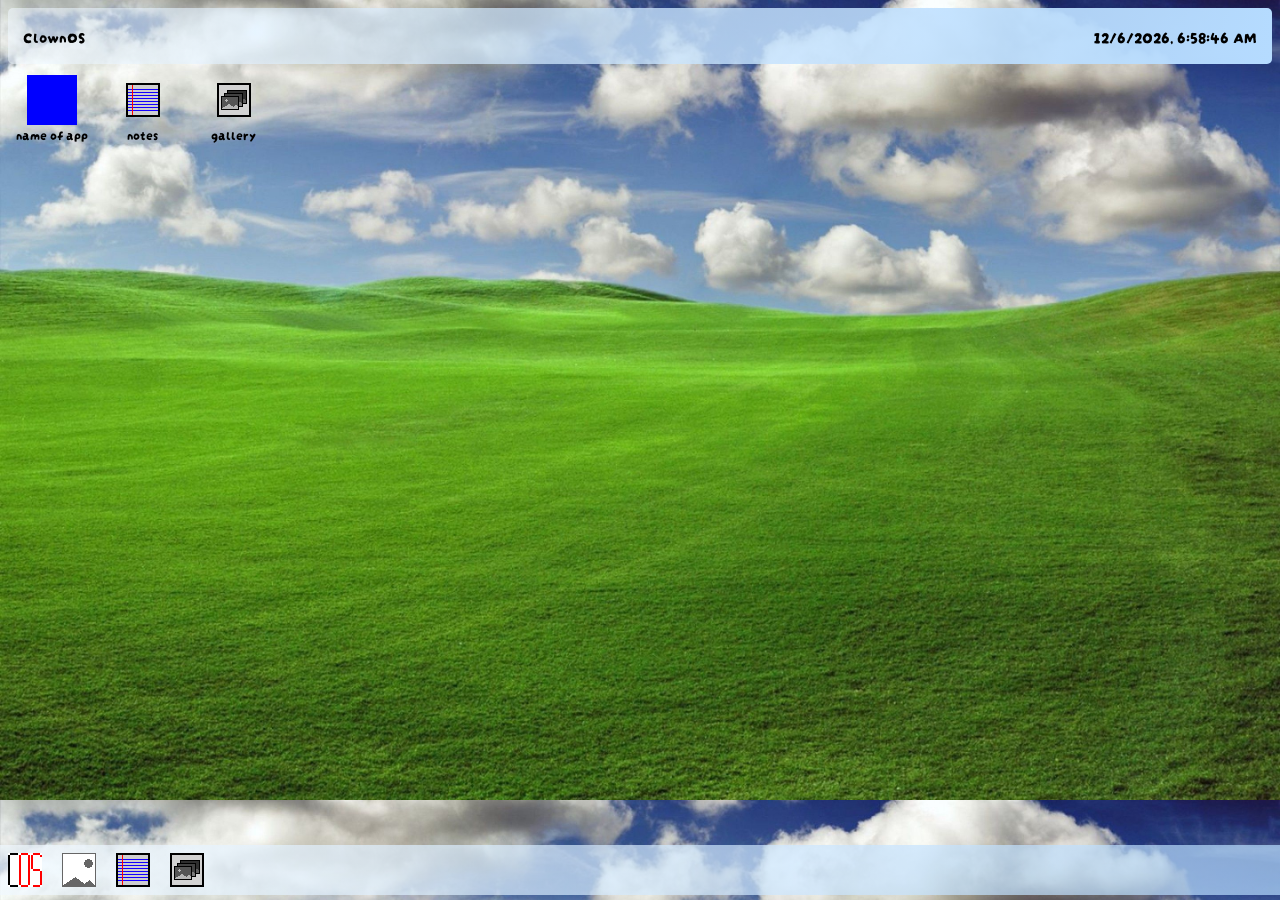
==== index.html @ c2246dd1 "changed font" ====
<!DOCTYPE html>
<html>
    <head>
        <link rel = "stylesheet" href = "style.css">
        <link rel="preconnect" href="https://fonts.googleapis.com">
<link rel="preconnect" href="https://fonts.gstatic.com" crossorigin>
<link href="https://fonts.googleapis.com/css2?family=Darumadrop+One&family=Knewave&display=swap" rel="stylesheet">
    </head>
    <body>
        <div id = "topBar">
            <p id = "welcomeopen">ClownOS</p>
            <p id = "timeEl">6:20PM 7/4/26</p>
        </div>
        <div id = "content">
            <div class = "windowApp active" id = "welcome">
                <div id = "winTop">
                    <span id = "welcomehead"><span id = "welcomeclose"></span><p id = "welcomeheader">WELCOME</p></span>
                </div>
                <div id = "winCont">
                    <p>welcome to clownOS</p>
                    <p>more text here</p>
                </div>
            </div>
            <div id = "desktopApps">
                <button>
                    <div class = "app" id = "appopen">
                        <p id = "appIcon"></p>
                        <p>name of app</p>
                    </div>
                </button>
                <button>
                    <div class = "app" id = "notesopen">
                        <p id = "notesIcon"></p>
                        <p>notes</p>
                    </div>
                </button>
                <button>
                    <div class = "app" id = "galleryopen">
                        <p id = "galleryIcon"></p>
                        <p>gallery</p>
                    </div>
                </button>
            </div>
            <div class = "windowApp" id = "app">
                <div id = "appTop">
                    <span id = "apphead"><span id = "appclose"></span></span><p id = "appheader">app</p></span>
                </div>
                <div id = "appCont">
                    <p>welcome to app</p>
                    <p>more text here</p>
                </div>
            </div>
            <div class = "windowApp" id = "notes">
                <div id = "notesTop">
                    <span id = "noteshead"><span id = "notesclose"></span><p id = "notesheader">notes</p></span>
                </div>
                <div id = "notesCont">
                    <textarea id = "notesTake"></textarea>
                </div>
            </div>
            <div class = "windowApp" id = "gallery">
                <div id = "galleryTop">
                    <span id = "galleryhead"><span id = "galleryclose"></span></span><p id = "galleryheader">gallery</p></span>
                </div>
                <div id = "galleryCont">
                    <button id = "prevImg"><</button>
                    <img id = "galleryImgEl" src = "./images/cat.png">
                    <button id = "nextImg">></button>
                </div>
            </div>
            <div id = "bottomBar">
                <img src = "./images/clownOSIcon.png">
                <img src = "./images/appIcon.png">
                <img src = "./images/notesIcon.png">
                <img src = "./images/galleryIcon.png">
            </div>
        </div>
        <script src = "script.js"></script>
    </body>
</html>
---- style.css ----
* {
  font-family: "Darumadrop One", sans-serif;
  font-weight: 400;
  font-style: normal;
}


#welcome {
    border:1px solid black;
    border-radius: 5px;
    width:fit-content;
    /* padding:6px; */
    padding-top:0px;
    position: absolute;
    top:50%;
    left:50%;
    transform: translate(-50%, -50%);
    background-color: aliceblue;
    margin:0px;
}
body {
    background-image: url('./images/wallpaper.jpg');
    background-size: cover;
    /* height:100vh; */
}
#topBar {
    display:flex;
    justify-content: space-between;
/* background: #F0F8FF;
background: linear-gradient(90deg, rgba(240, 248, 255, 1) 0%, rgba(181, 219, 255, 1) 100%); */
background: #F0F8FF;
background: linear-gradient(90deg, rgba(240, 248, 255, 0.56) 0%, rgba(181, 219, 255, 1) 100%);
    padding: 0px 15px;
    border-radius:5px;

}
#welcomeclose  {
    background-color: red;
    width:13px;
    height:13px;
    margin-right:5px;
    border-radius:3px;
    margin:6px;
}
#welcomeclose, #welcomeheader, #welcomeminimize {
    display:inline-block;
    vertical-align: middle;
}
#welcomehead {
    margin:0px;
}
#winTop {
    background-color:blue;
}
#winCont {
    padding:6px;
}
#appIcon, #notesIcon, #galleryIcon {
    width: 50px;
    height:50px;
    background-color: blue; 
    background-size: cover;
    margin:auto;
}
#notesIcon {
    background-image: url("./images/notesIcon.png");
    background-color:transparent;
}
#galleryIcon {
    background-image: url("./images/galleryIcon.png");
    background-color:transparent;
}
.app {
    width:75px;
    text-align:center;
    margin-top:10px;
}
.app p {
    padding:0px;
    margin:0px;
}
.app:focus {
    background-color:rgba(233, 226, 255, 0.27);
}
#appclose, #notesclose,#galleryclose  {
    background-color: red;
    width:13px;
    height:13px;
    margin-right:5px;
    border-radius:3px;
    margin:6px;
}
#appclose, #appheader, #notesclose, #notesheader, #galleryclose, #galleryheader {
    display:inline-block;
    vertical-align: middle;
}
#apphead, #noteshead, #galleryhead {
    margin:0px;
}
#appTop, #notesTop, #galleryTop {
    background-color:blue;
}
#appCont, #notesCont,#galleryCont {
    padding:6px;
}
#app, #notes,#gallery {
    display:none;
    border:1px solid black;
    border-radius: 5px;
    width:fit-content;
    /* padding:6px; */
    padding-top:0px;
    position: absolute;
    top:50%;
    left:50%;
    transform: translate(-50%, -50%);
    background-color: aliceblue;
    margin:0px;
}
#desktopApps button {
    background-color:transparent;
    border:none;
    width:fit-content;
}
#desktopApps button:focus {
    border:1px dotted black;
}
.notesInput {
    width:75px;
    margin:0px 0px;
    display:flex;
}
#notesCont p {
    text-align:center;
}
.notesInput, #notesCont p {
    display:inline-block;
}
#notesCont, #countdownP {
    text-align: center;
    margin:auto;
}
#notes {
    width:355px;
}
#countdownP {
    font-size:25px;
}
.windowApp {
    resize:both;
}
#bottomBar {
    background-color: blue;
    background: #F0F8FF;
background: linear-gradient(90deg, rgba(240, 248, 255, .70) 0%, rgba(181, 219, 255, .70) 100%);
    width:100%;
    height:50px;
    bottom:5px;
    left:0px;
    right:0px;
    position:absolute;
}
#welcomeminimize {
    width:13px;
    height:13px;
    border-radius: 3px;
    background-color:yellow;
    margin-right:5px;
}
span #appminimize {
    width:13px;
    height:13px;
    border-radius: 3px;
    background-color:yellow;
    margin-right:5px;   
}
#notesminimize {
    width:13px;
    height:13px;
    border-radius: 3px;
    background-color:yellow;
    margin-right:5px;   
}
#resetnotes {
    background-color:rgb(250, 63, 63);
    border:1px solid rgb(221, 8, 8);
    border-radius:2px;
    padding:1px 6px;
    height:21px;
}
#startnotes {
    background-color:rgb(63, 250, 88);
    border:1px solid rgb(63, 221, 8);
    border-radius:2px;
    padding:1px 6px;
    height:21px;
}
#notesTake {
    width: 333px;
    height:300px;
    border:none;
    resize:none;
    overflow-y:auto;
}
#notesTake:focus {
    outline:none;
}
#notesTab img {
    
}
#galleryImgEl {
    width:100px;
}
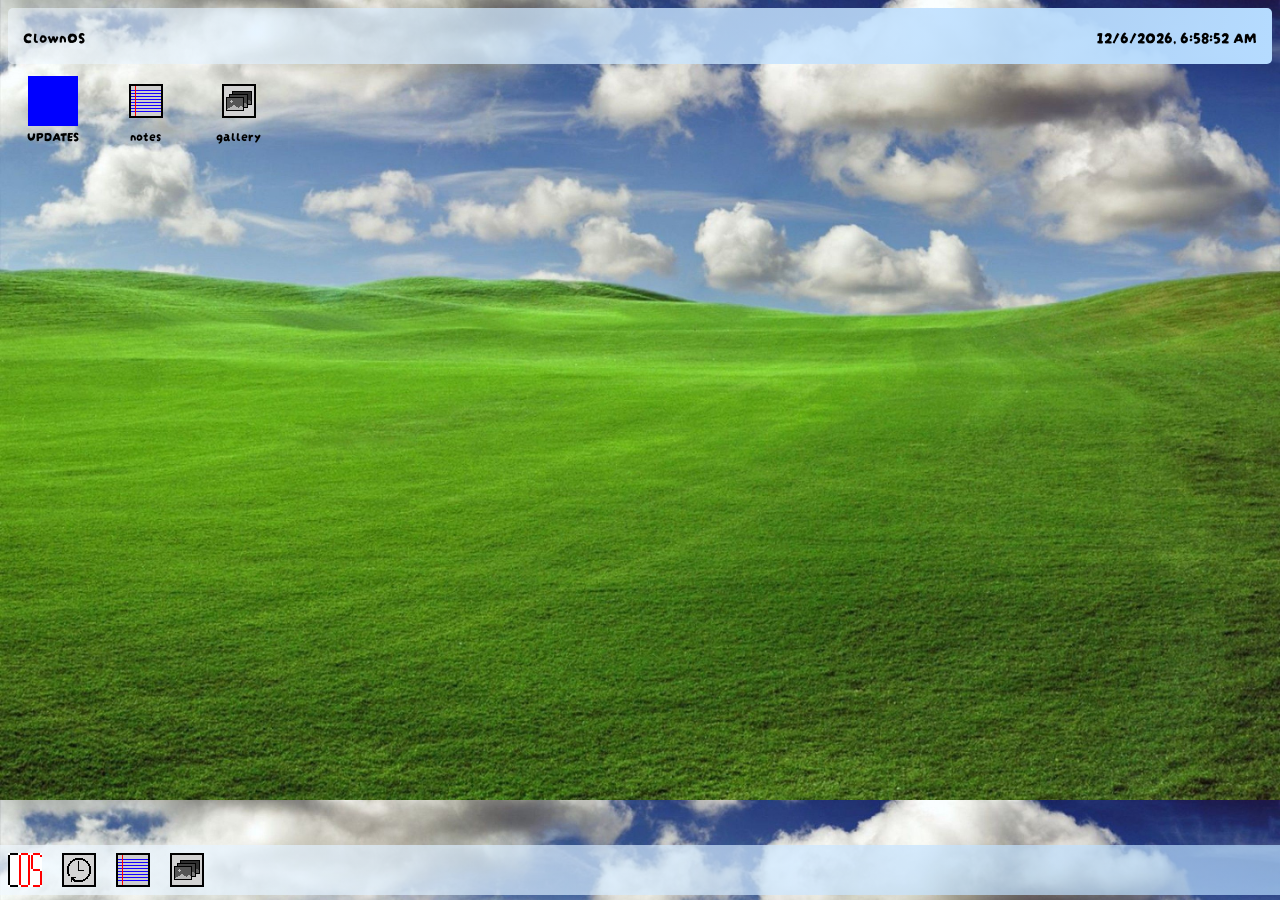
==== commit 42198bc9: "added update icon" ====
--- a/index.html
+++ b/index.html
@@ -25,7 +25,7 @@
                 <button>
                     <div class = "app" id = "appopen">
                         <p id = "appIcon"></p>
-                        <p>name of app</p>
+                        <p>UPDATES</p>
                     </div>
                 </button>
                 <button>
@@ -43,11 +43,10 @@
             </div>
             <div class = "windowApp" id = "app">
                 <div id = "appTop">
-                    <span id = "apphead"><span id = "appclose"></span></span><p id = "appheader">app</p></span>
+                    <span id = "apphead"><span id = "appclose"></span></span><p id = "appheader">UPDATES</p></span>
                 </div>
                 <div id = "appCont">
-                    <p>welcome to app</p>
-                    <p>more text here</p>
+                    <p>8/25/26 - added hovering style for app buttons</p>
                 </div>
             </div>
             <div class = "windowApp" id = "notes">
@@ -70,7 +69,7 @@
             </div>
             <div id = "bottomBar">
                 <img src = "./images/clownOSIcon.png">
-                <img src = "./images/appIcon.png">
+                <img src = "./images/updatesIcon.png">
                 <img src = "./images/notesIcon.png">
                 <img src = "./images/galleryIcon.png">
             </div>
--- a/style.css
+++ b/style.css
@@ -3,7 +3,10 @@
   font-weight: 400;
   font-style: normal;
 }
-
+::selection {
+    background-color:#cf0000;
+    color:white;
+}
 
 #welcome {
     border:1px solid black;
@@ -83,6 +86,7 @@
     background-color:rgba(233, 226, 255, 0.27);
 }
 #appclose, #notesclose,#galleryclose  {
+    cursor:pointer;
     background-color: red;
     width:13px;
     height:13px;
@@ -96,6 +100,9 @@
 }
 #apphead, #noteshead, #galleryhead {
     margin:0px;
+}
+#appheader, #notesheader, #galleryheader {
+    cursor:grab;
 }
 #appTop, #notesTop, #galleryTop {
     background-color:blue;
@@ -121,6 +128,12 @@
     background-color:transparent;
     border:none;
     width:fit-content;
+    border:1px dotted transparent;
+}
+#desktopApps button:hover {
+    cursor:pointer;
+    transition: 0.2s ease-in;
+    background-color: rgba(227, 227, 227, 0.44);
 }
 #desktopApps button:focus {
     border:1px dotted black;
@@ -205,9 +218,7 @@
 #notesTake:focus {
     outline:none;
 }
-#notesTab img {
-    
-}
+
 #galleryImgEl {
     width:100px;
 }
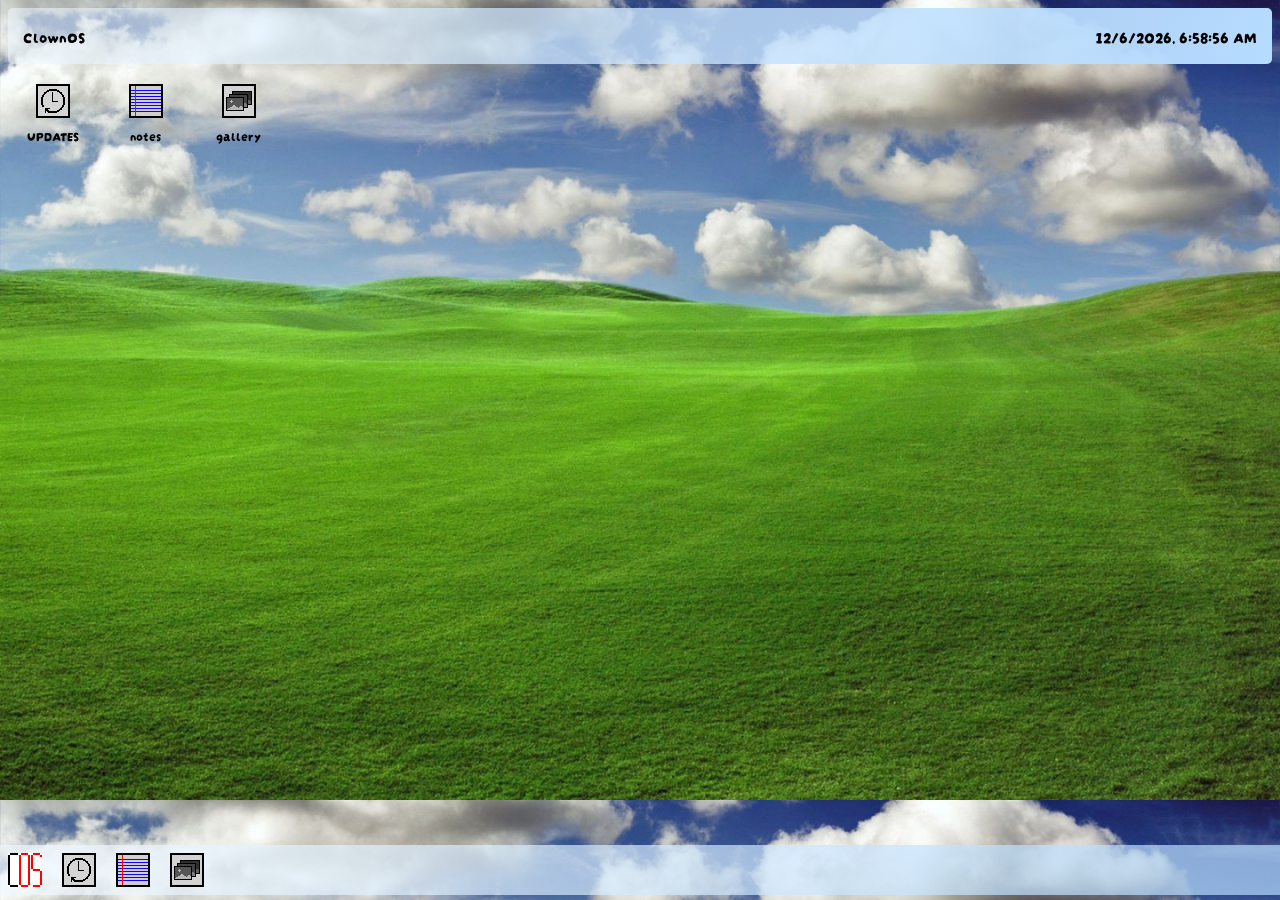
==== commit 04df01ea: "added background color to bottom apps when app windows are open" ====
--- a/index.html
+++ b/index.html
@@ -68,10 +68,10 @@
                 </div>
             </div>
             <div id = "bottomBar">
-                <img src = "./images/clownOSIcon.png">
-                <img src = "./images/updatesIcon.png">
-                <img src = "./images/notesIcon.png">
-                <img src = "./images/galleryIcon.png">
+                <img id = "OSIconBtm" src = "./images/clownOSIcon.png">
+                <img id = "updatesIconBtm" src = "./images/updatesIcon.png">
+                <img id = "notesIconBtm" src = "./images/notesIcon.png">
+                <img id = "galleryIconBtm" src = "./images/galleryIcon.png">
             </div>
         </div>
         <script src = "script.js"></script>
--- a/style.css
+++ b/style.css
@@ -73,6 +73,10 @@
     background-image: url("./images/galleryIcon.png");
     background-color:transparent;
 }
+#appIcon {
+    background-image: url("./images/updatesIcon.png");
+    background-color: transparent;
+}
 .app {
     width:75px;
     text-align:center;
@@ -165,6 +169,7 @@
 #bottomBar {
     background-color: blue;
     background: #F0F8FF;
+    /* padding:5px; */
 background: linear-gradient(90deg, rgba(240, 248, 255, .70) 0%, rgba(181, 219, 255, .70) 100%);
     width:100%;
     height:50px;
@@ -173,6 +178,9 @@
     right:0px;
     position:absolute;
 }
+#bottomBar img {
+    border:transparent transparent transparent transparent;
+}
 #welcomeminimize {
     width:13px;
     height:13px;
@@ -221,4 +229,11 @@
 
 #galleryImgEl {
     width:100px;
+}
+.bottomActive {
+    /* border: blue 2px solid;
+    border-color: transparent transparent blue transparent; */
+    background-color: rgba(0, 146, 255, 0.44);
+    background: #005291;
+background: linear-gradient(0deg, rgba(0, 82, 145, 1) 0%, rgba(0, 82, 145, 1) 15%, rgba(0, 146, 255, 0.44) 15%, rgba(34, 152, 227, 0.44) 100%);
 }
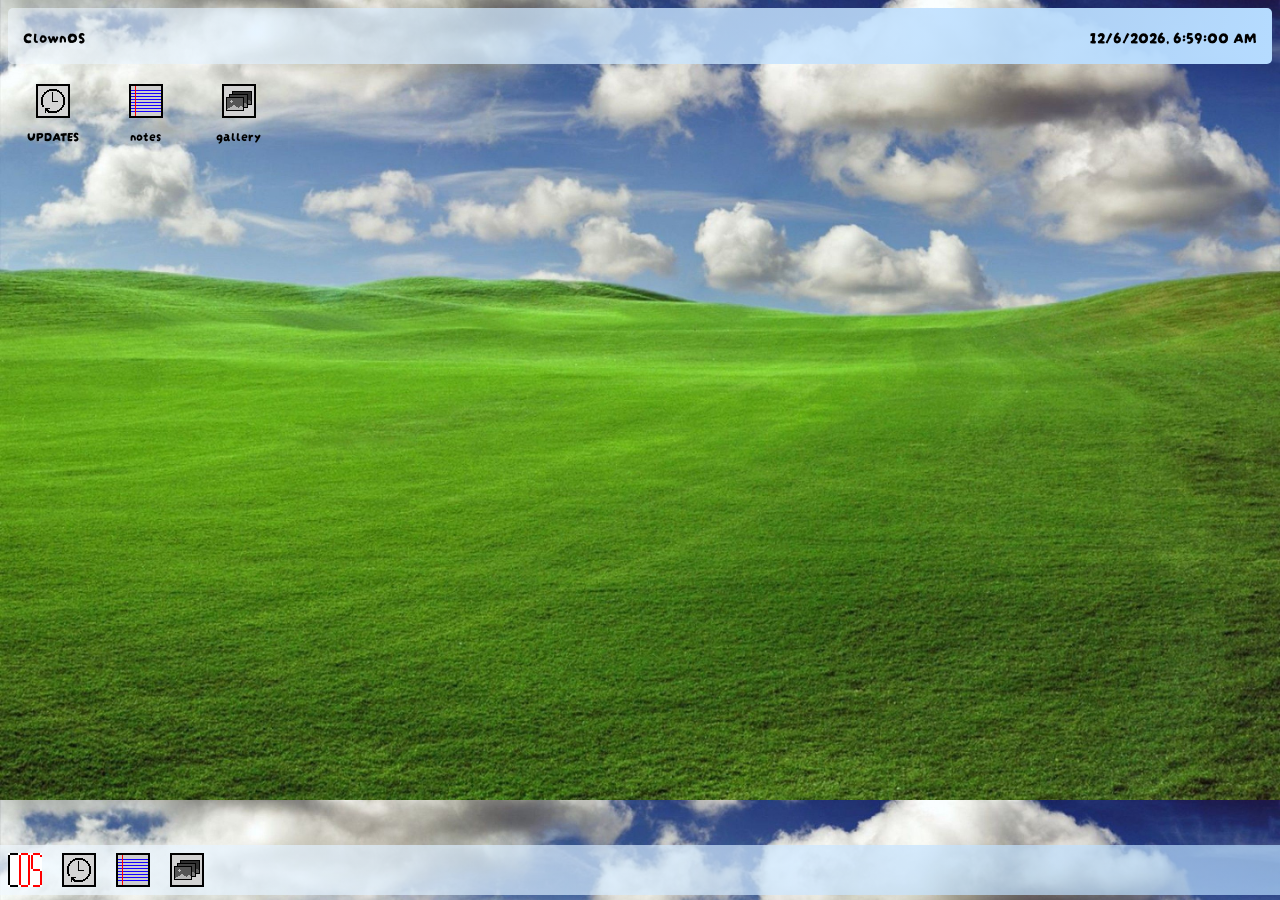
==== commit 79b132e8: "added file path for gallery images" ====
--- a/index.html
+++ b/index.html
@@ -62,6 +62,7 @@
                     <span id = "galleryhead"><span id = "galleryclose"></span></span><p id = "galleryheader">gallery</p></span>
                 </div>
                 <div id = "galleryCont">
+                    <p id = "galleryImagePath">./images/cat.png</p>
                     <button id = "prevImg"><</button>
                     <img id = "galleryImgEl" src = "./images/cat.png">
                     <button id = "nextImg">></button>
--- a/style.css
+++ b/style.css
@@ -24,6 +24,7 @@
 body {
     background-image: url('./images/wallpaper.jpg');
     background-size: cover;
+    overflow-x:hidden;
     /* height:100vh; */
 }
 #topBar {
@@ -236,4 +237,9 @@
     background-color: rgba(0, 146, 255, 0.44);
     background: #005291;
 background: linear-gradient(0deg, rgba(0, 82, 145, 1) 0%, rgba(0, 82, 145, 1) 15%, rgba(0, 146, 255, 0.44) 15%, rgba(34, 152, 227, 0.44) 100%);
+}
+#galleryImagePath {
+    margin:0px;
+    margin-bottom:5px;
+    text-align:center;
 }
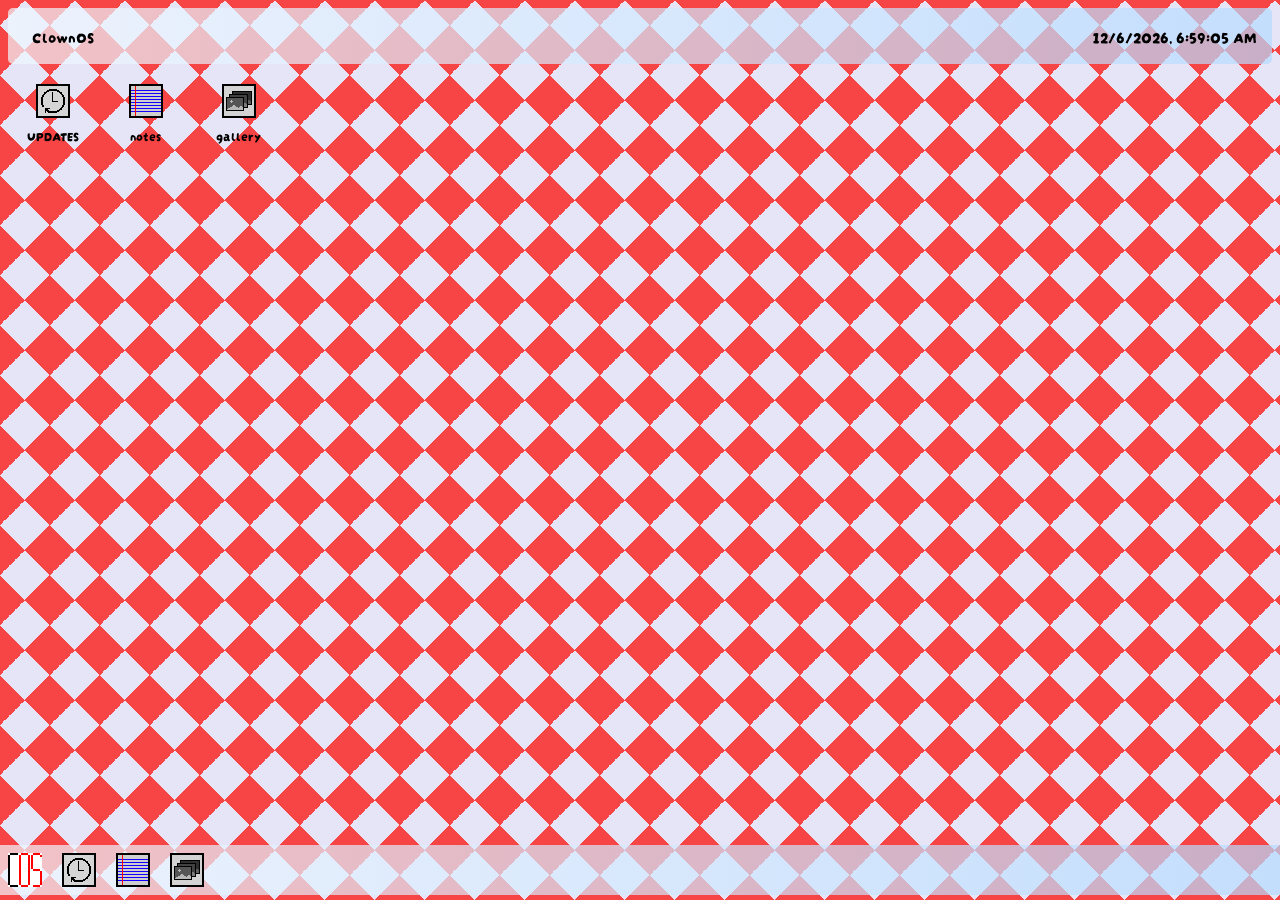
==== commit 95ef6442: "window styling" ====
--- a/index.html
+++ b/index.html
@@ -18,7 +18,9 @@
                 </div>
                 <div id = "winCont">
                     <p>welcome to clownOS</p>
-                    <p>more text here</p>
+                    <!-- <p>more text here</p> -->
+                     <p>An OS that can be run in the web!</p>
+                     <p></p>
                 </div>
             </div>
             <div id = "desktopApps">
@@ -46,7 +48,11 @@
                     <span id = "apphead"><span id = "appclose"></span></span><p id = "appheader">UPDATES</p></span>
                 </div>
                 <div id = "appCont">
+                    <p>8/27/26 - shipped on hackclub!</p>
+                    <p>8/26/26 - changed background</p>
                     <p>8/25/26 - added hovering style for app buttons</p>
+                    <p>8/24/26 - fixed gallery button bug</p>
+                    <p>fdjaiodgahegoadfbnaodifgneotibnadfbjafbn</p>
                 </div>
             </div>
             <div class = "windowApp" id = "notes">
--- a/style.css
+++ b/style.css
@@ -7,7 +7,10 @@
     background-color:#cf0000;
     color:white;
 }
-
+::root {
+    --barGrad: linear-gradient(90deg, rgba(240, 248, 255, 0.56) 0%, rgba(181, 219, 255, 1) 100%);
+    --barBg: #F0F8FF;
+}
 #welcome {
     border:1px solid black;
     border-radius: 5px;
@@ -21,25 +24,31 @@
     background-color: aliceblue;
     margin:0px;
 }
+
 body {
-    background-image: url('./images/wallpaper.jpg');
-    background-size: cover;
+    /* background-image: url('./images/wallpaper.jpg'); */
+    background-color: #E5E5F7;
+/* opacity: 0.8; */
+background-image: linear-gradient(45deg, #f74444 25%, transparent 25%, transparent 75%, #f74444 50%), linear-gradient(-45deg, #f74444 25%, transparent 25%, transparent 75%, #f74444 75%);
+background-size: 50px 50px;
+    /* background-size: cover; (/
     overflow-x:hidden;
     /* height:100vh; */
 }
 #topBar {
     display:flex;
     justify-content: space-between;
+    
 /* background: #F0F8FF;
 background: linear-gradient(90deg, rgba(240, 248, 255, 1) 0%, rgba(181, 219, 255, 1) 100%); */
-background: #F0F8FF;
-background: linear-gradient(90deg, rgba(240, 248, 255, 0.56) 0%, rgba(181, 219, 255, 1) 100%);
+    background: #F0F8FF;
+    background: linear-gradient(90deg, rgba(240, 248, 255, .7) 0%, rgba(181, 219, 255, .7) 100%);
     padding: 0px 15px;
     border-radius:5px;
 
 }
 #welcomeclose  {
-    background-color: red;
+    background-color: #ac0000;
     width:13px;
     height:13px;
     margin-right:5px;
@@ -54,7 +63,7 @@
     margin:0px;
 }
 #winTop {
-    background-color:blue;
+    background-color:#f74444;
 }
 #winCont {
     padding:6px;
@@ -92,13 +101,21 @@
 }
 #appclose, #notesclose,#galleryclose  {
     cursor:pointer;
-    background-color: red;
-    width:13px;
-    height:13px;
+    background-color: rgb(172, 0, 0);
+     width:13px;
+    height:13px; 
+    /* width:20px;
+    height:20px; */
     margin-right:5px;
     border-radius:3px;
     margin:6px;
-}
+    text-align:center;
+    vertical-align: text-top;
+    
+    display:flex;
+    /* height:10px; */
+}
+
 #appclose, #appheader, #notesclose, #notesheader, #galleryclose, #galleryheader {
     display:inline-block;
     vertical-align: middle;
@@ -110,7 +127,7 @@
     cursor:grab;
 }
 #appTop, #notesTop, #galleryTop {
-    background-color:blue;
+    background-color:#f74444;
 }
 #appCont, #notesCont,#galleryCont {
     padding:6px;
@@ -140,6 +157,21 @@
     transition: 0.2s ease-in;
     background-color: rgba(227, 227, 227, 0.44);
 }
+#welcomeopen {
+    margin:0px;
+    vertical-align: middle;
+    padding:16px 0px;
+    width:80px;
+    text-align:center;
+    border-radius: 15px;
+}
+#welcomeopen:hover {
+    
+    cursor:pointer;
+    transition: 0.2s ease-in;
+    background-color: rgba(227, 227, 227, 1);
+    
+}
 #desktopApps button:focus {
     border:1px dotted black;
 }
@@ -242,4 +274,10 @@
     margin:0px;
     margin-bottom:5px;
     text-align:center;
+}
+#appCont {
+    max-width:247px;
+    max-height:212px;
+    overflow-y: scroll;
+    overflow-wrap:break-word;
 }
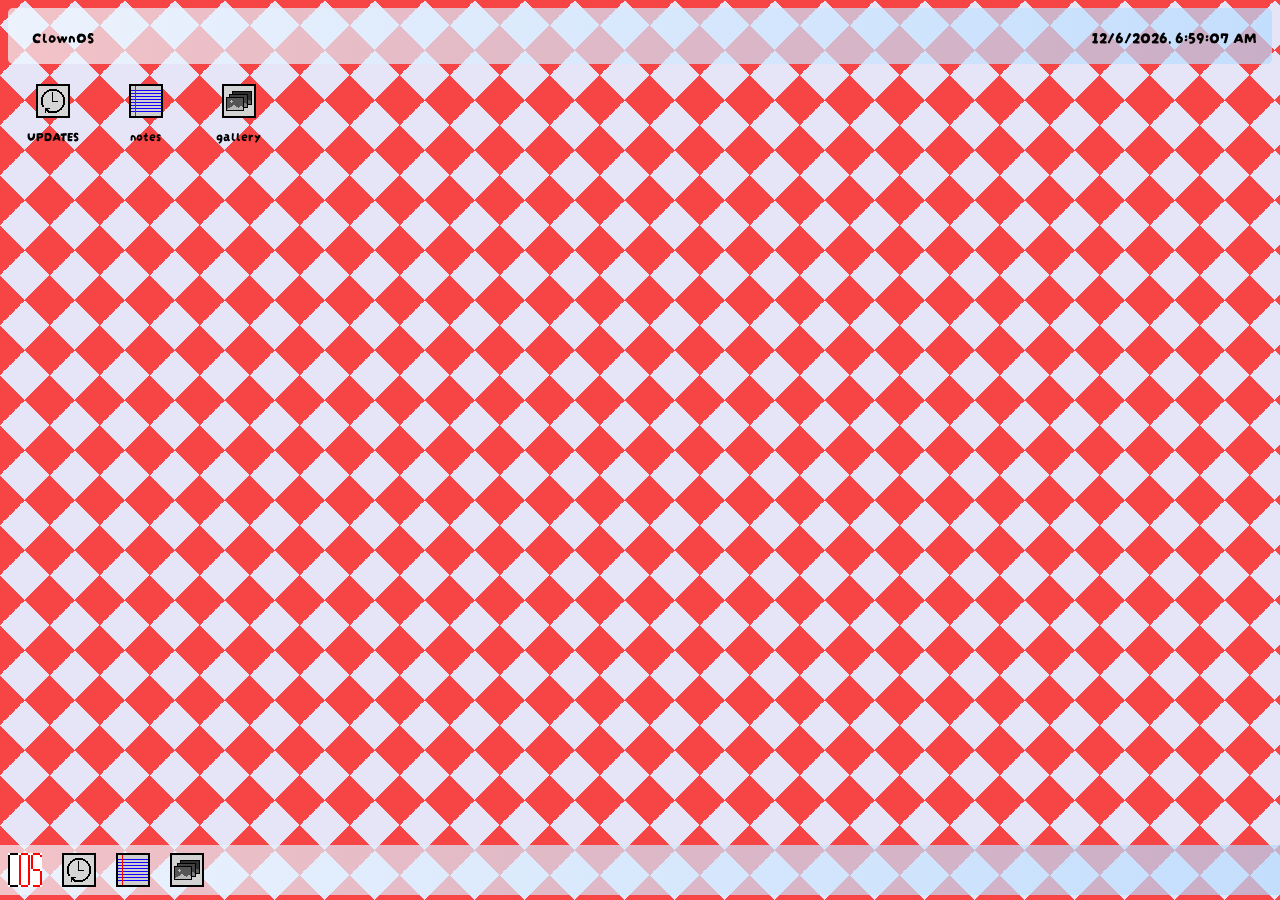
==== commit c50d0c5a: "added icon" ====
--- a/index.html
+++ b/index.html
@@ -2,6 +2,7 @@
 <html>
     <head>
         <link rel = "stylesheet" href = "style.css">
+        <link rel="icon" type="image/x-icon" href="./images/icon.png">
         <link rel="preconnect" href="https://fonts.googleapis.com">
 <link rel="preconnect" href="https://fonts.gstatic.com" crossorigin>
 <link href="https://fonts.googleapis.com/css2?family=Darumadrop+One&family=Knewave&display=swap" rel="stylesheet">
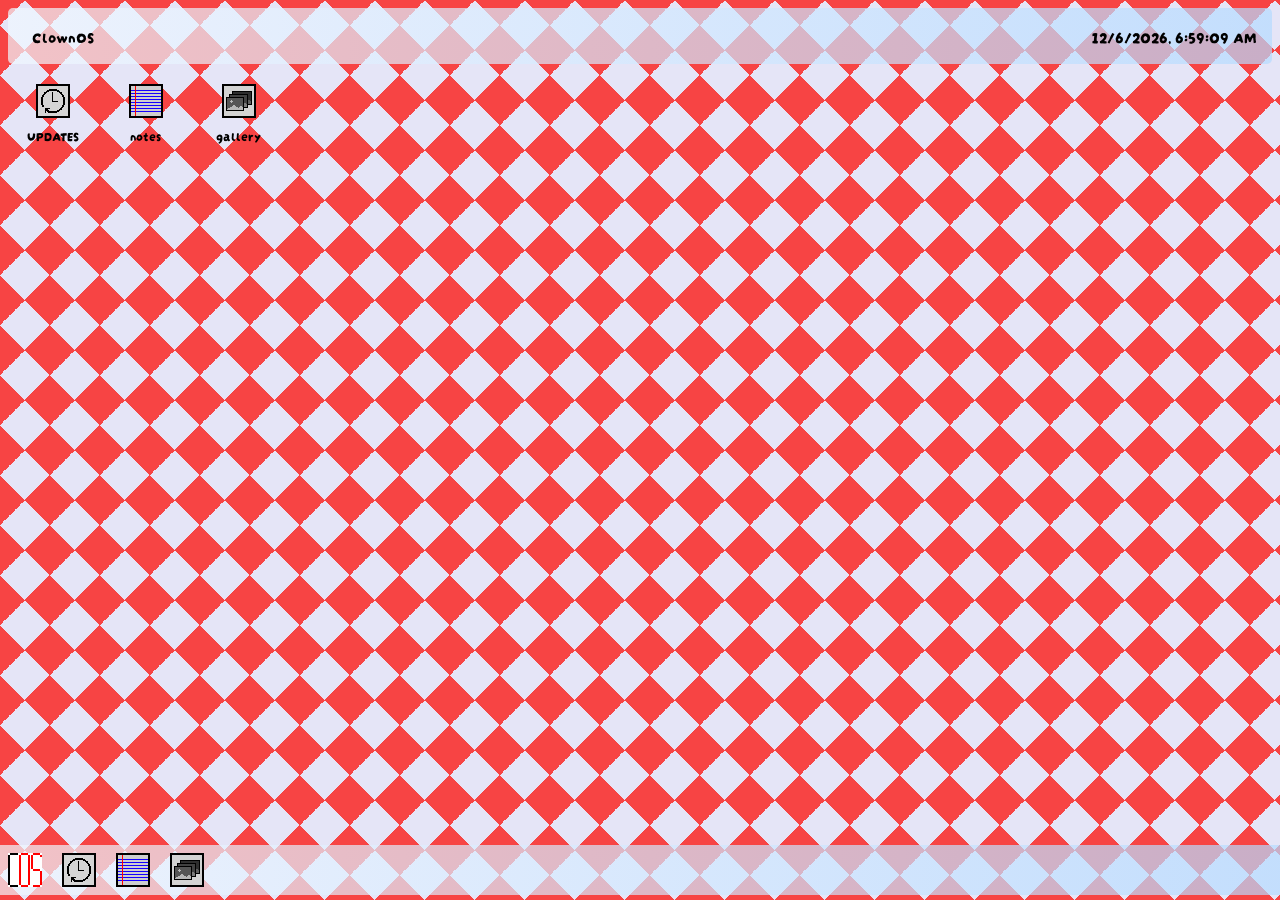
==== commit a9ac0c6b: "added title" ====
--- a/index.html
+++ b/index.html
@@ -4,6 +4,7 @@
         <link rel = "stylesheet" href = "style.css">
         <link rel="icon" type="image/x-icon" href="./images/icon.png">
         <link rel="preconnect" href="https://fonts.googleapis.com">
+        <title>clownOS</title>
 <link rel="preconnect" href="https://fonts.gstatic.com" crossorigin>
 <link href="https://fonts.googleapis.com/css2?family=Darumadrop+One&family=Knewave&display=swap" rel="stylesheet">
     </head>
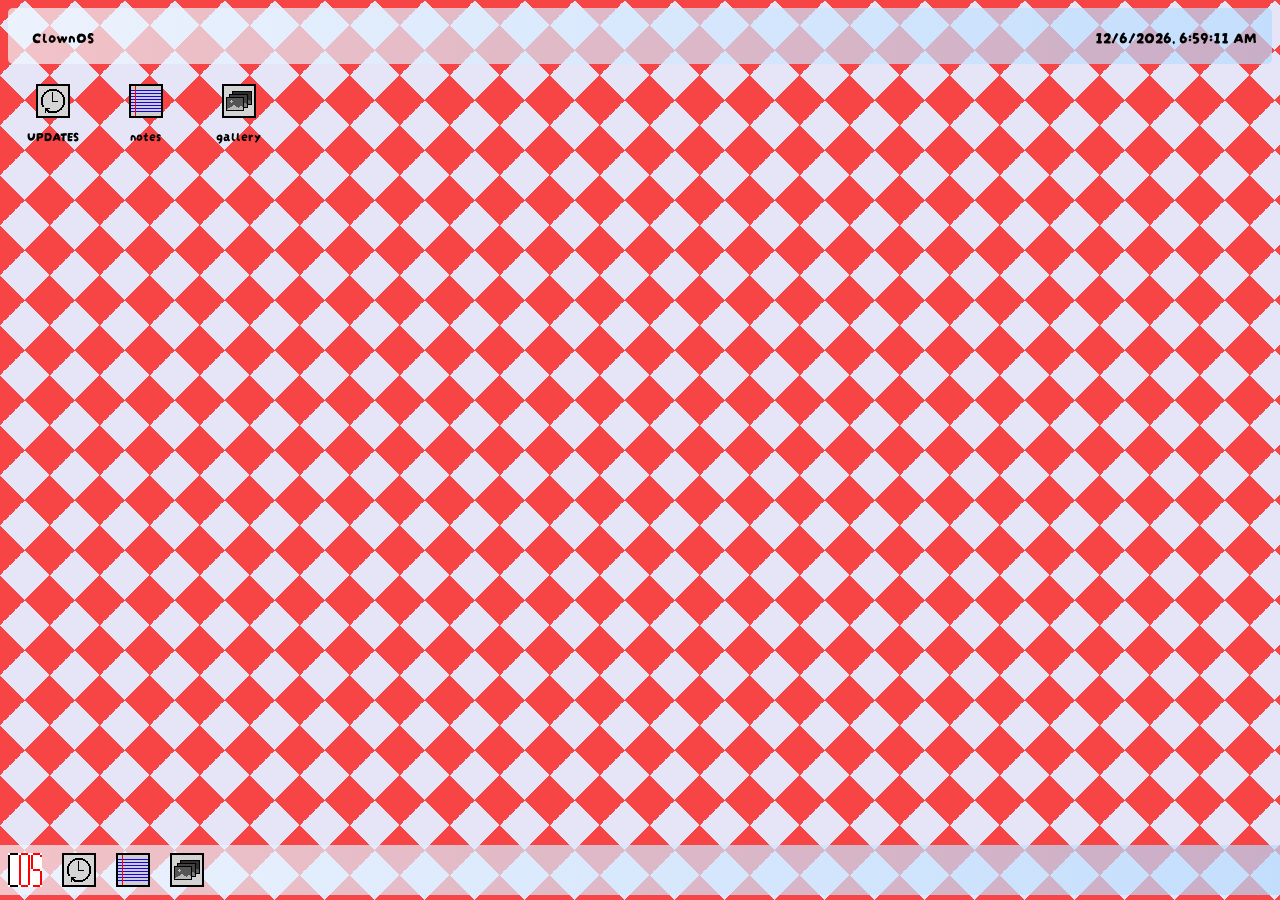
==== commit eefe6a88: "added title" ====
--- a/index.html
+++ b/index.html
@@ -54,7 +54,6 @@
                     <p>8/26/26 - changed background</p>
                     <p>8/25/26 - added hovering style for app buttons</p>
                     <p>8/24/26 - fixed gallery button bug</p>
-                    <p>fdjaiodgahegoadfbnaodifgneotibnadfbjafbn</p>
                 </div>
             </div>
             <div class = "windowApp" id = "notes">
